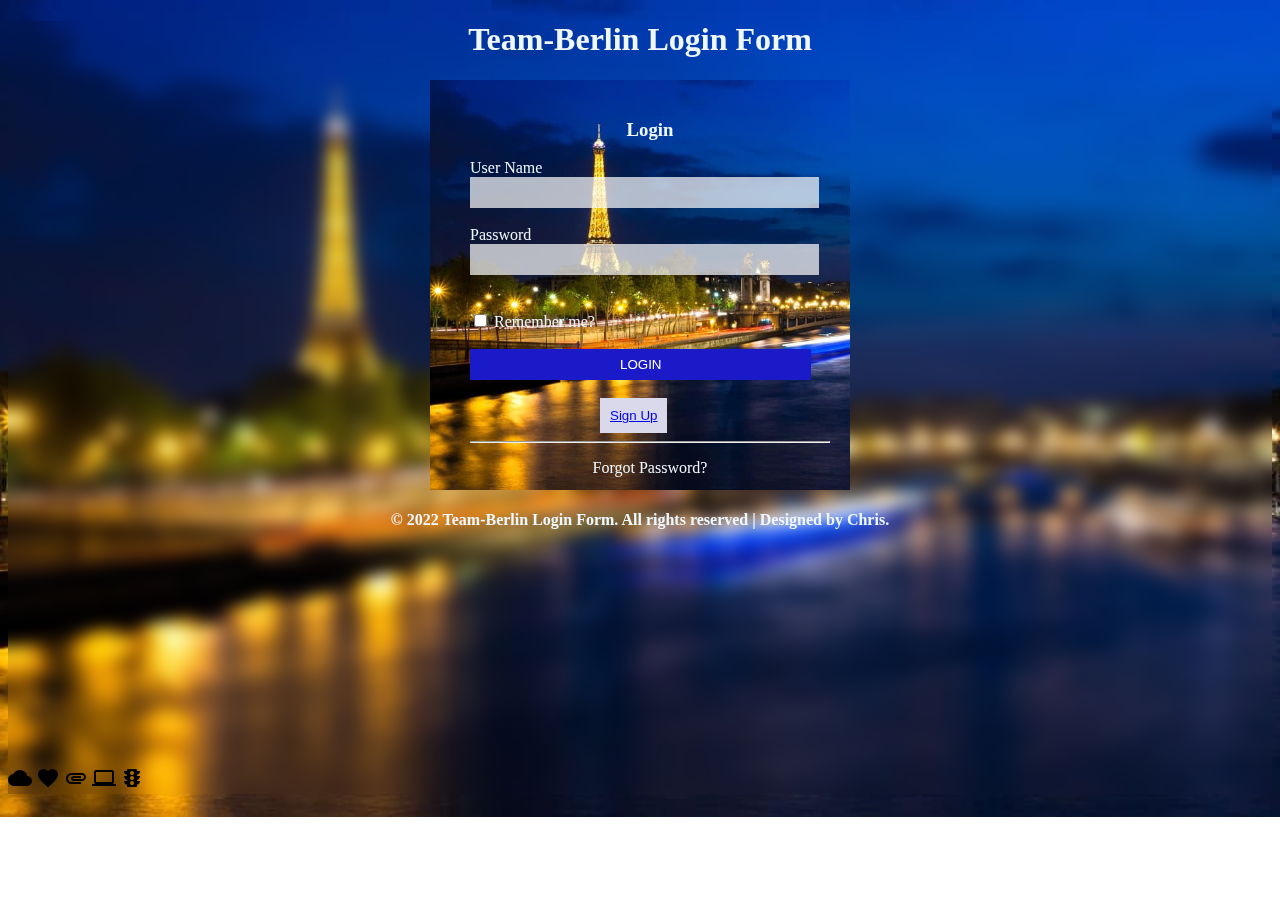
==== index.html @ 35fb7728 "Rename form1.html to index.html" ====
<!DOCTYPE html>
<html lang="en">
<head>
    <meta charset="UTF-8">
    <meta http-equiv="X-UA-Compatible" content="IE=edge">
    <meta name="viewport" content="width=device-width, initial-scale=1.0">
    
    <title>Registration</title>
    <link rel="stylesheet" href="css/form1.css">

    <link rel="stylesheet" href="https://fonts.googleapis.com/icon?family=Material+Icons">

</head>
<body>
    <h1>Team-Berlin Login Form</h1>

    <div>
    <form>
        <h3 id="na" style="text-align: center;">Login</h3> 
        <label for="user" id="na">User Name</label><br>
        <input type="text" id="user" name="user"><br><br>

        <label for="pass" id="na">Password</label><br>
        <input type="password" id="pass" name="pass"><br><br><br>

        <input type="checkbox" id="rem" name="rem">
        <label for="rem" id="na">Remember me?</label><br><br>

        <input type="submit" id="sub" value="LOGIN"><br><br>

        <button id="sup"><a href="sign_up.html">Sign Up</a></button>

       <hr>
        <p>Forgot Password?</p>
    </form>
    </div>

    <h4 id="na">&#169 2022 Team-Berlin Login Form. All rights reserved | Designed by Chris.</h4>
<br>
<br>
<br>
<br>
<br>
<br>
<br>
<br>
<br>
<br>
<br>
<br>

<i class="material-icons">cloud</i>
<i class="material-icons">favorite</i>
<i class="material-icons">attachment</i>
<i class="material-icons">computer</i>
<i class="material-icons">traffic</i>
</body>
</html>
---- css/form1.css ----
/*Take note of the blur effect*/
body {
    background-image: url('../images/city4.jpg');
    background-size: 100%;
    background-repeat: no-repeat;
    backdrop-filter: blur(8px);
}


/*This section is for the headings*/
h1, h4, p {
    text-align: center;
    color: aliceblue;
}


#na {
    color: aliceblue;
}

#fi {
    color: aliceblue;
}

/*This section represents the form in the box*/
div {
    margin: 0 auto;
    width: 380px; height: 370px;
    padding: 20px;
    background-image: url('../images/city4.jpg');
    background-size: cover;
    
}

.sign {
    margin: 0 auto;
    width: 380px; height: 520px;
    padding: 20px;
    background-image: url('../images/city4.jpg');
    background-size: cover;
}

#sup {
    background-color: rgb(217, 217, 235);
    border: none;
    margin-left: 130px;
    padding: 10px;
}

/*This section is for the LOGIN box*/
#sub {
    background-color: rgb(26, 26, 201);
    padding: 8px;
    padding-left: 150px;
    padding-right: 150px;
    border: none;
    color: white;
}

/*This section affects the boxes in the username and password*/
#user {
    padding: 8px;
    padding-left: 164px;
    filter: opacity(0.7);
    border: none;
    border-width: 20px;
}

#pass {
    padding: 8px;
    padding-left: 164px;
    filter: opacity(0.7);
    border: none;
}

form {
    margin-left: 20px;
}
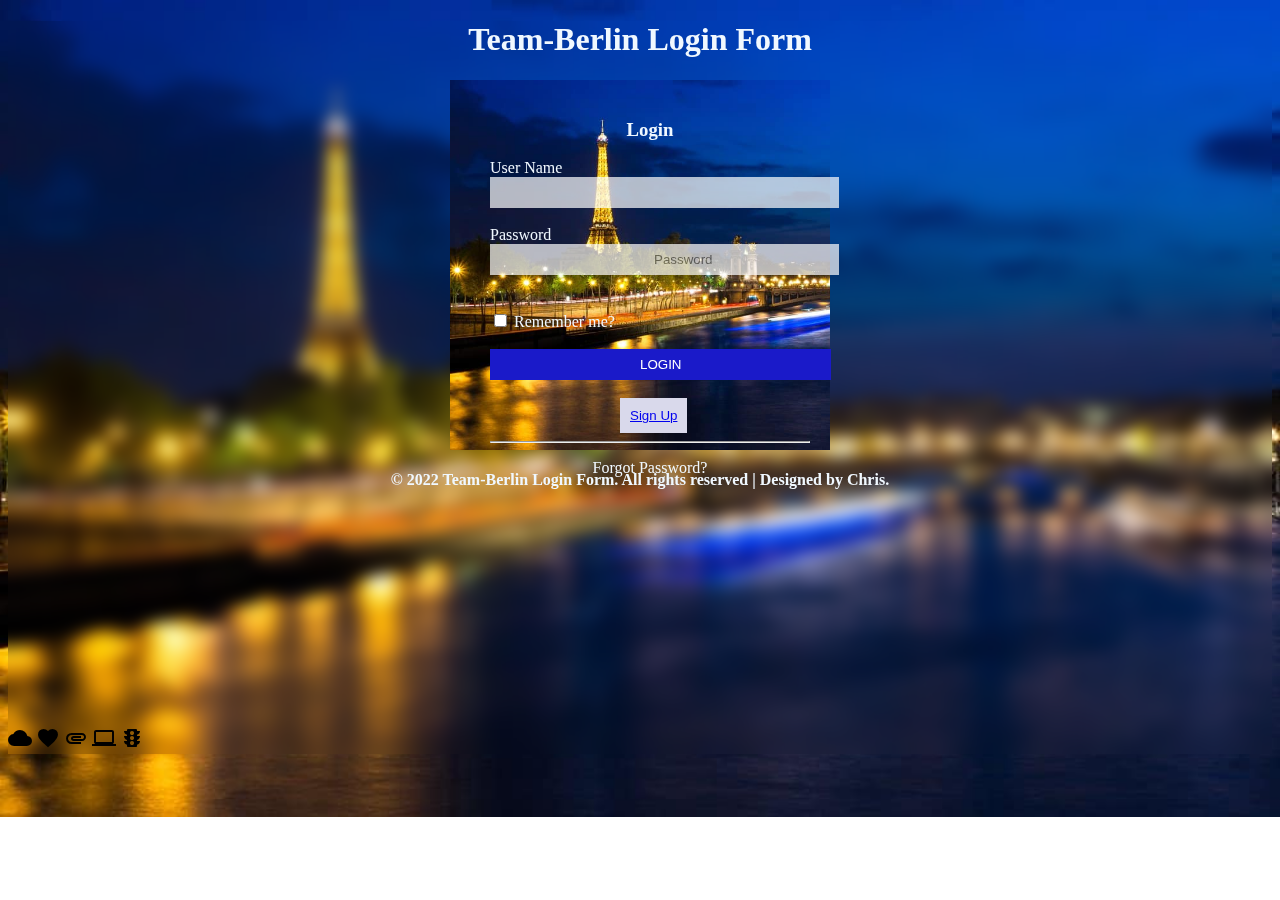
==== commit 11931476: "Update index.html" ====
--- a/index.html
+++ b/index.html
@@ -21,7 +21,7 @@
         <input type="text" id="user" name="user"><br><br>
 
         <label for="pass" id="na">Password</label><br>
-        <input type="password" id="pass" name="pass"><br><br><br>
+        <input type="password" id="pass" name="pass" placeholder="Password"><br><br><br>
 
         <input type="checkbox" id="rem" name="rem">
         <label for="rem" id="na">Remember me?</label><br><br>
--- a/css/form1.css
+++ b/css/form1.css
@@ -1,4 +1,5 @@
 /*Take note of the blur effect*/
+*{box-sizing: border-box;}
 body {
     background-image: url('../images/city4.jpg');
     background-size: 100%;
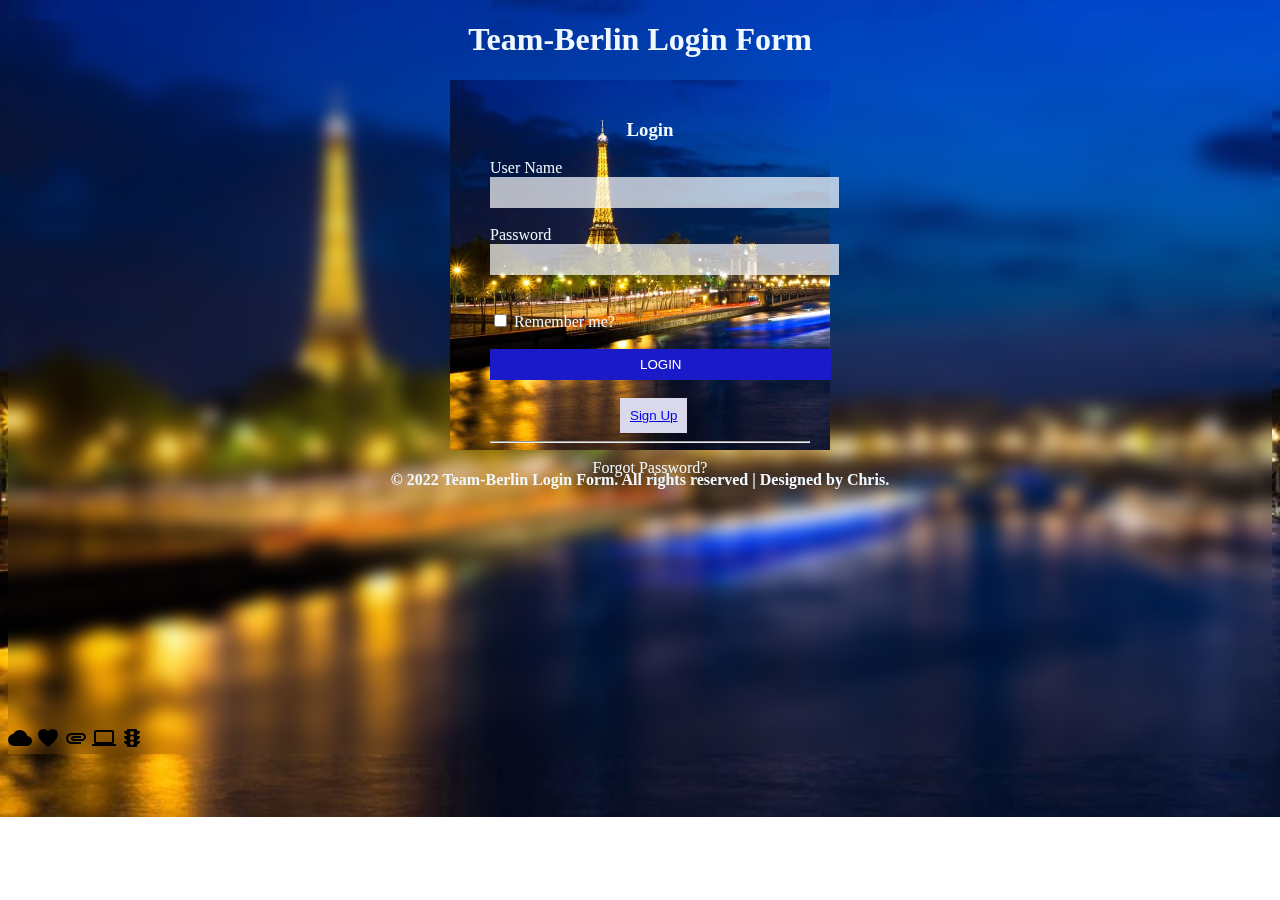
==== commit 6f19fc8f: "Update index.html" ====
--- a/index.html
+++ b/index.html
@@ -21,7 +21,7 @@
         <input type="text" id="user" name="user"><br><br>
 
         <label for="pass" id="na">Password</label><br>
-        <input type="password" id="pass" name="pass" placeholder="Password"><br><br><br>
+        <input type="password" id="pass" name="pass"><br><br><br>
 
         <input type="checkbox" id="rem" name="rem">
         <label for="rem" id="na">Remember me?</label><br><br>
